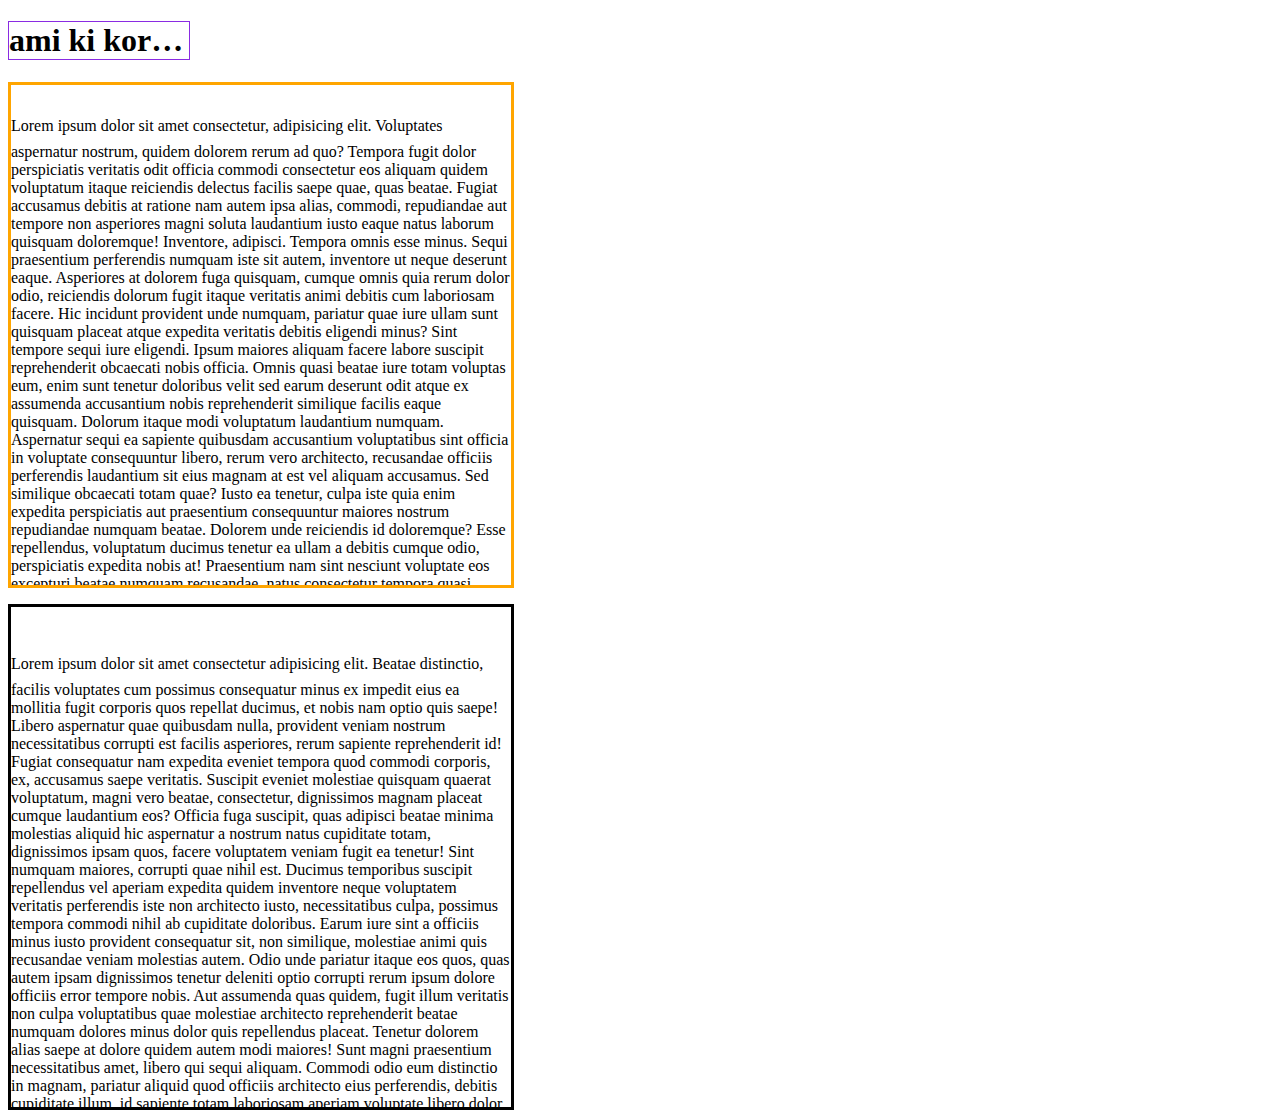
==== overflow.html @ 9f06feb4 "icone" ====
<!DOCTYPE html>
<html lang="en">

<head>
    <meta charset="UTF-8">
    <meta http-equiv="X-UA-Compatible" content="IE=edge">
    <meta name="viewport" content="width=device-width, initial-scale=1.0">
    <title>overflow </title>
    <link rel="stylesheet" href="https://use.fontawesome.com/releases/v5.15.3/css/all.css" integrity="sha384-SZXxX4whJ79/gErwcOYf+zWLeJdY/qpuqC4cAa9rOGUstPomtqpuNWT9wdPEn2fk" crossorigin="anonymous">
    <style>
        .p {
            border: 3px solid orange;
            width: 500px;
            height: 500px;
            overflow-y: scroll;
        }
        
        .vlog {
            width: 500px;
            height: 500px;
            border: 3px solid black;
            overflow: hidden;
            overflow: scroll;
            overflow-x: hidden;
        }
        
        h1 {
            width: 180px;
            border: 1px solid blueviolet;
            white-space: nowrap;
            overflow: hidden;
            text-overflow: ellipsis;
        }
        
        .fas,
        .far {
            font-size: 50px;
            color: blueviolet;
        }
    </style>
</head>

<body>
    <h1 title="ami ki korvo .acca li halowa">ami ki korvo .acca li halowa</h1>
    <p class="p"> <i class="fas fa-phone-volume"></i>Lorem ipsum dolor sit amet consectetur, adipisicing elit. Voluptates aspernatur nostrum, quidem dolorem rerum ad quo? Tempora fugit dolor perspiciatis veritatis odit officia commodi consectetur eos aliquam quidem
        voluptatum itaque reiciendis delectus facilis saepe quae, quas beatae. Fugiat accusamus debitis at ratione nam autem ipsa alias, commodi, repudiandae aut tempore non asperiores magni soluta laudantium iusto eaque natus laborum quisquam doloremque!
        Inventore, adipisci. Tempora omnis esse minus. Sequi praesentium perferendis numquam iste sit autem, inventore ut neque deserunt eaque. Asperiores at dolorem fuga quisquam, cumque omnis quia rerum dolor odio, reiciendis dolorum fugit itaque veritatis
        animi debitis cum laboriosam facere. Hic incidunt provident unde numquam, pariatur quae iure ullam sunt quisquam placeat atque expedita veritatis debitis eligendi minus? Sint tempore sequi iure eligendi. Ipsum maiores aliquam facere labore suscipit
        reprehenderit obcaecati nobis officia. Omnis quasi beatae iure totam voluptas eum, enim sunt tenetur doloribus velit sed earum deserunt odit atque ex assumenda accusantium nobis reprehenderit similique facilis eaque quisquam. Dolorum itaque modi
        voluptatum laudantium numquam. Aspernatur sequi ea sapiente quibusdam accusantium voluptatibus sint officia in voluptate consequuntur libero, rerum vero architecto, recusandae officiis perferendis laudantium sit eius magnam at est vel aliquam
        accusamus. Sed similique obcaecati totam quae? Iusto ea tenetur, culpa iste quia enim expedita perspiciatis aut praesentium consequuntur maiores nostrum repudiandae numquam beatae. Dolorem unde reiciendis id doloremque? Esse repellendus, voluptatum
        ducimus tenetur ea ullam a debitis cumque odio, perspiciatis expedita nobis at! Praesentium nam sint nesciunt voluptate eos excepturi beatae numquam recusandae, natus consectetur tempora quasi eveniet reprehenderit necessitatibus laudantium suscipit?
        Aspernatur, eligendi? A provident rem sed odio cupiditate deleniti veniam, laudantium magni quibusdam dolorem. Perferendis, fuga. Debitis necessitatibus nulla, quisquam iste doloremque explicabo quod maiores laudantium praesentium magni inventore
        quam atque. Tempore veritatis dicta voluptates soluta ipsa molestias atque voluptas ipsum earum nisi eos veniam consectetur quas ducimus minus natus, quia cupiditate excepturi libero iusto porro laboriosam? Perferendis, repellat. Ea placeat laboriosam
        velit dolores vel ducimus quibusdam qui fuga nostrum temporibus nesciunt reprehenderit voluptas, dolorum id numquam accusantium libero eveniet. Laboriosam vitae reprehenderit distinctio neque sint et? Aperiam sit non deserunt obcaecati animi et
        sint minima adipisci ipsum provident porro doloremque, similique aut id laborum ea odio aliquam, dolore sequi error dolores perferendis? Hic, commodi quia temporibus dolore dolorum voluptates eveniet asperiores soluta neque omnis vitae quisquam
        aut natus quis molestias nesciunt inventore dolorem dignissimos totam sunt! Natus repellendus ex officia quae laudantium praesentium dolore nemo sunt porro dolores a fuga enim culpa quaerat possimus sit nisi est, itaque quisquam eum id! Nobis
        nihil ratione voluptates, ipsum quasi quo veniam velit modi cumque iure tempora, suscipit beatae adipisci esse odio repellat deleniti, reprehenderit blanditiis quidem corporis dolorum deserunt neque nesciunt eius? Explicabo, ullam! Accusamus veniam
        molestiae nulla laudantium animi repudiandae labore ea, impedit eum deleniti repellat voluptas earum, quasi libero ab fugit nobis. Impedit rem nostrum enim nulla at laudantium, vel ut exercitationem illo dolores nihil? Eaque ea optio rem, tempora
        impedit accusantium laboriosam quod, voluptatem, minima ipsa explicabo. Rerum quidem esse perferendis commodi mollitia deleniti.</p>
    <div class="vlog">
        <p><i class="far fa-copy"></i>Lorem ipsum dolor sit amet consectetur adipisicing elit. Beatae distinctio, facilis voluptates cum possimus consequatur minus ex impedit eius ea mollitia fugit corporis quos repellat ducimus, et nobis nam optio quis
            saepe! Libero aspernatur quae quibusdam nulla, provident veniam nostrum necessitatibus corrupti est facilis asperiores, rerum sapiente reprehenderit id! Fugiat consequatur nam expedita eveniet tempora quod commodi corporis, ex, accusamus saepe
            veritatis. Suscipit eveniet molestiae quisquam quaerat voluptatum, magni vero beatae, consectetur, dignissimos magnam placeat cumque laudantium eos? Officia fuga suscipit, quas adipisci beatae minima molestias aliquid hic aspernatur a nostrum
            natus cupiditate totam, dignissimos ipsam quos, facere voluptatem veniam fugit ea tenetur! Sint numquam maiores, corrupti quae nihil est. Ducimus temporibus suscipit repellendus vel aperiam expedita quidem inventore neque voluptatem veritatis
            perferendis iste non architecto iusto, necessitatibus culpa, possimus tempora commodi nihil ab cupiditate doloribus. Earum iure sint a officiis minus iusto provident consequatur sit, non similique, molestiae animi quis recusandae veniam molestias
            autem. Odio unde pariatur itaque eos quos, quas autem ipsam dignissimos tenetur deleniti optio corrupti rerum ipsum dolore officiis error tempore nobis. Aut assumenda quas quidem, fugit illum veritatis non culpa voluptatibus quae molestiae
            architecto reprehenderit beatae numquam dolores minus dolor quis repellendus placeat. Tenetur dolorem alias saepe at dolore quidem autem modi maiores! Sunt magni praesentium necessitatibus amet, libero qui sequi aliquam. Commodi odio eum distinctio
            in magnam, pariatur aliquid quod officiis architecto eius perferendis, debitis cupiditate illum, id sapiente totam laboriosam aperiam voluptate libero dolor alias ipsum. Vitae commodi, vel aspernatur impedit porro, et est cumque perspiciatis
            saepe eaque dignissimos molestiae laboriosam officiis enim illum non omnis deleniti ducimus labore consequuntur. Alias laudantium sed dignissimos fugit libero, perspiciatis voluptatibus et sequi amet maiores temporibus mollitia provident eius
            ad. Quod nemo et commodi, aut assumenda placeat natus adipisci non autem, fuga dolorum ex ad doloribus accusantium voluptatum libero quaerat facilis magni. Repellat repudiandae aperiam in illo at culpa voluptas placeat accusamus quas iste
            fugit enim sed ipsa ea, voluptates molestiae assumenda consequuntur quos tempora, repellendus iure quasi delectus atque. Explicabo excepturi nemo quo quae eveniet est veritatis praesentium nisi iste ex. Doloribus distinctio ullam ut laudantium,
            harum quod vitae ad iusto obcaecati eius facilis sed, sequi neque amet, maxime voluptatem. Earum est perferendis aliquam eaque similique distinctio. Sunt quam nihil voluptatibus assumenda consectetur fugit tempora officia? Aspernatur facere
            id libero perspiciatis distinctio error necessitatibus commodi ea in corrupti recusandae, illo voluptates ullam omnis minima quisquam velit accusamus vero fugiat? Sunt, eius. Inventore delectus sequi laudantium iure distinctio. Rerum ut eius
            molestiae similique veniam, modi eaque corporis, architecto ipsum explicabo vero tempora facilis dolore iste perspiciatis repudiandae? Quod odit asperiores possimus nesciunt impedit nobis ad adipisci autem corrupti mollitia quam soluta assumenda
            fuga amet cupiditate at magnam ipsa ratione repudiandae, repellat placeat voluptas nihil itaque quasi? Quisquam placeat incidunt consequatur repellendus consequuntur earum dicta porro praesentium sequi eius ullam asperiores laboriosam architecto
            tempora quas cum, perspiciatis repudiandae nisi. Ullam deserunt incidunt voluptatibus sapiente laboriosam nemo natus sequi dolorum laborum, optio nesciunt exercitationem corrupti, illo inventore. Quod!
        </p>
    </div>

</body>

</html>
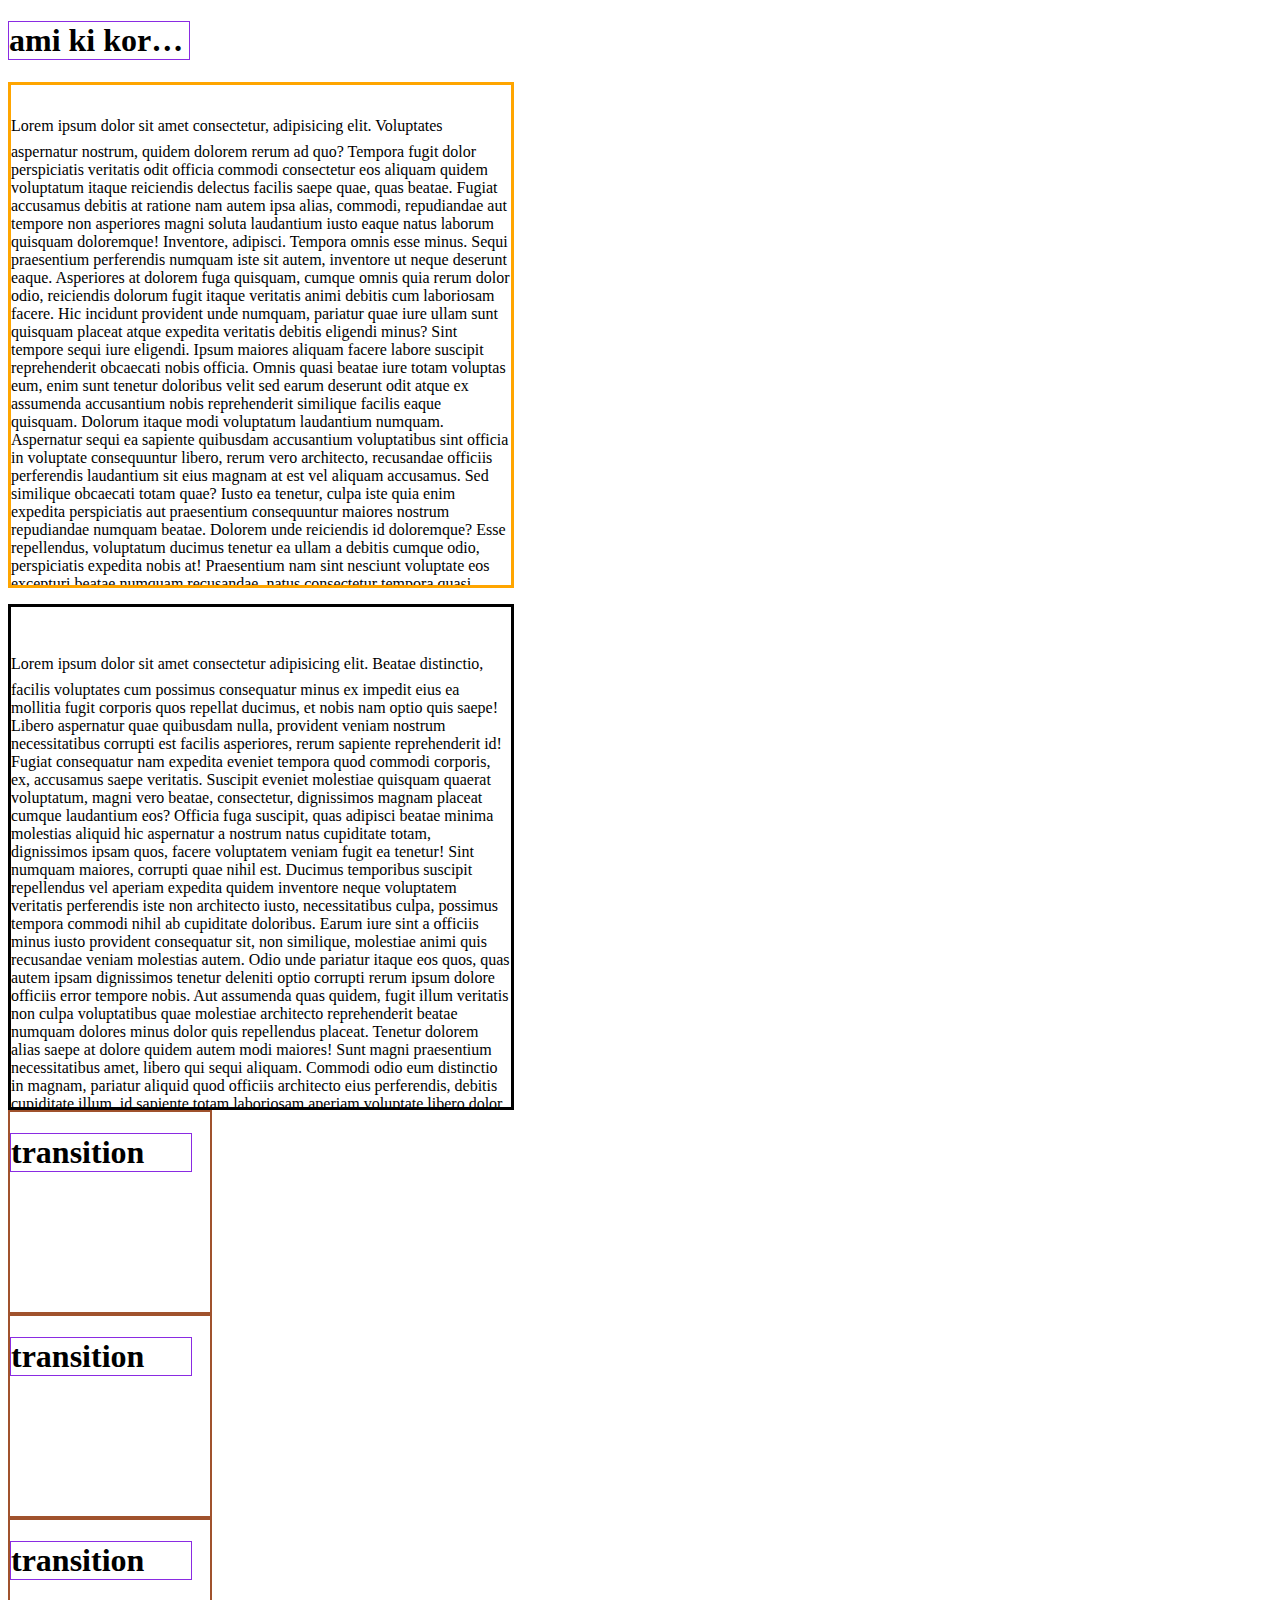
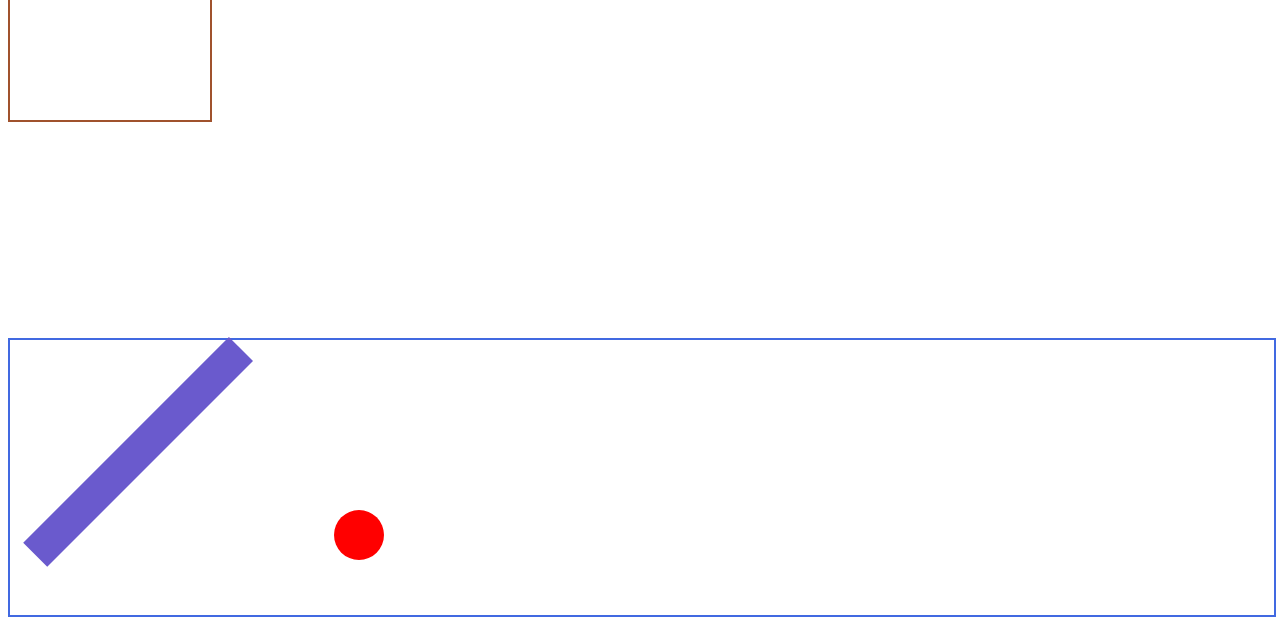
==== commit 0f6e4a23: "animation" ====
--- a/overflow.html
+++ b/overflow.html
@@ -36,6 +36,54 @@
         .far {
             font-size: 50px;
             color: blueviolet;
+        }
+        
+        .box {
+            width: 200px;
+            height: 200px;
+            border: 2px solid sienna;
+            transition: width 1s, height 1s, transform 1s;
+        }
+        
+        .box:hover {
+            width: 300px;
+            height: 300px;
+            transform: rotate(180deg);
+        }
+        
+        .cricket {
+            width: 100%;
+            border: 2px solid royalblue;
+        }
+        
+        .cricket:hover .bat {
+            transform: rotate(-50deg);
+            transform-origin: top right;
+        }
+        
+        .cricket:hover .ball {
+            transform: translate(1100px);
+        }
+        
+        .bat {
+            width: 34px;
+            height: 291px;
+            background-color: slateblue;
+            margin: 21px 0 -87px 209px;
+            transform: rotate( 45deg);
+            transform-origin: top right;
+            transition: transform 0.5s ease-in;
+        }
+        
+        .ball {
+            transition: transform 1s ease-out 0.4s;
+            background-color: red;
+            width: 50px;
+            height: 50px;
+            border-radius: 25px;
+            position: relative;
+            left: 324px;
+            bottom: 55px;
         }
     </style>
 </head>
@@ -77,6 +125,24 @@
             tempora quas cum, perspiciatis repudiandae nisi. Ullam deserunt incidunt voluptatibus sapiente laboriosam nemo natus sequi dolorum laborum, optio nesciunt exercitationem corrupti, illo inventore. Quod!
         </p>
     </div>
+    <div class="box">
+        <h1>transition</h1>
+    </div>
+    <div class="box">
+        <h1>transition</h1>
+    </div>
+    <div class="box">
+        <h1>transition</h1>
+    </div>
+
+    <br><br><br><br>
+    <br><br><br><br>
+    <br><br><br><br>
+
+    <div class="cricket">
+        <div class="bat"></div>
+        <div class="ball"></div>
+    </div>
 
 </body>
 
